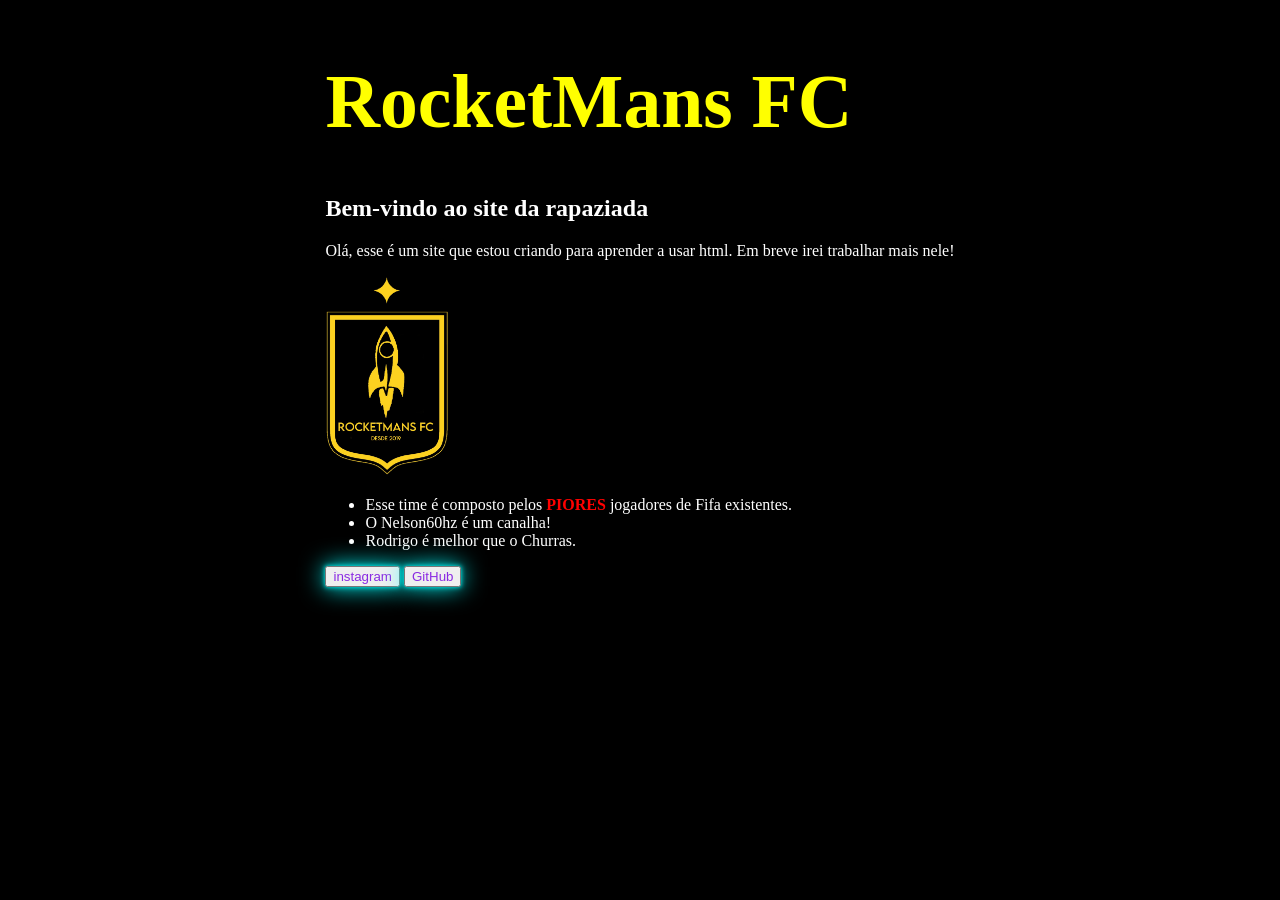
==== Portfolio/index.html @ e85cd65c "Add files via upload" ====
<!DOCTYPE html>
<html lang="pt-br">
<head>
    <meta charset="UTF-8">
    <meta name="viewport" content="width=device-width, initial-scale=1.0">
    <title>Criando um site</title>
    <link rel="stylesheet" href="style.css">
</head>
<body>
    <header></header>
    <main>
        <h1></strong>RocketMans FC</strong></h1>
        <h2>Bem-vindo ao site da rapaziada</h2>
        <p>Olá, esse é um site que estou criando para aprender a usar html. Em breve irei trabalhar mais nele!</p>
        <img src="WhatsApp Image 2024-01-16 at 17.48.51.jpeg" height="200" width="125" alt="Logo do clube de futebol RocketMans Fc">
        <ul>
            <li>Esse time é composto pelos <strong>PIORES</strong> jogadores de Fifa existentes.</li>
            <li>O Nelson60hz é um canalha!</li>
            <li>Rodrigo é melhor que o Churras.</li>
        </ul>
        <a href="https://instagram.com/gianluca_bonatto01"><button>instagram</button></a>
        <a href="https://github.com/GianlucaBonatto"><button>GitHub</button></a>
    </main>
    <footer></footer>
</body>
</html>
---- Portfolio/style.css ----
body {
    background-color: black;
    color: white;
    width: 100;
    display: flex;
    justify-content: center;
    align-items: center;
}

h1 {
    color: yellow;
    font-size: 2cm;
}

h2 {
    color: white;
}

a {
    color: white;
}

strong {
    color: red;
}

button {
box-shadow: 0 0 5px cyan,
0 0 25px cyan;
}
button:hover {
box-shadow: 0 0 5px cyan,
0 0 25px cyan, 0 0 50px cyan,
0 0 100px cyan, 0 0 200px cyan;
}

button {
    color: blueviolet;
}
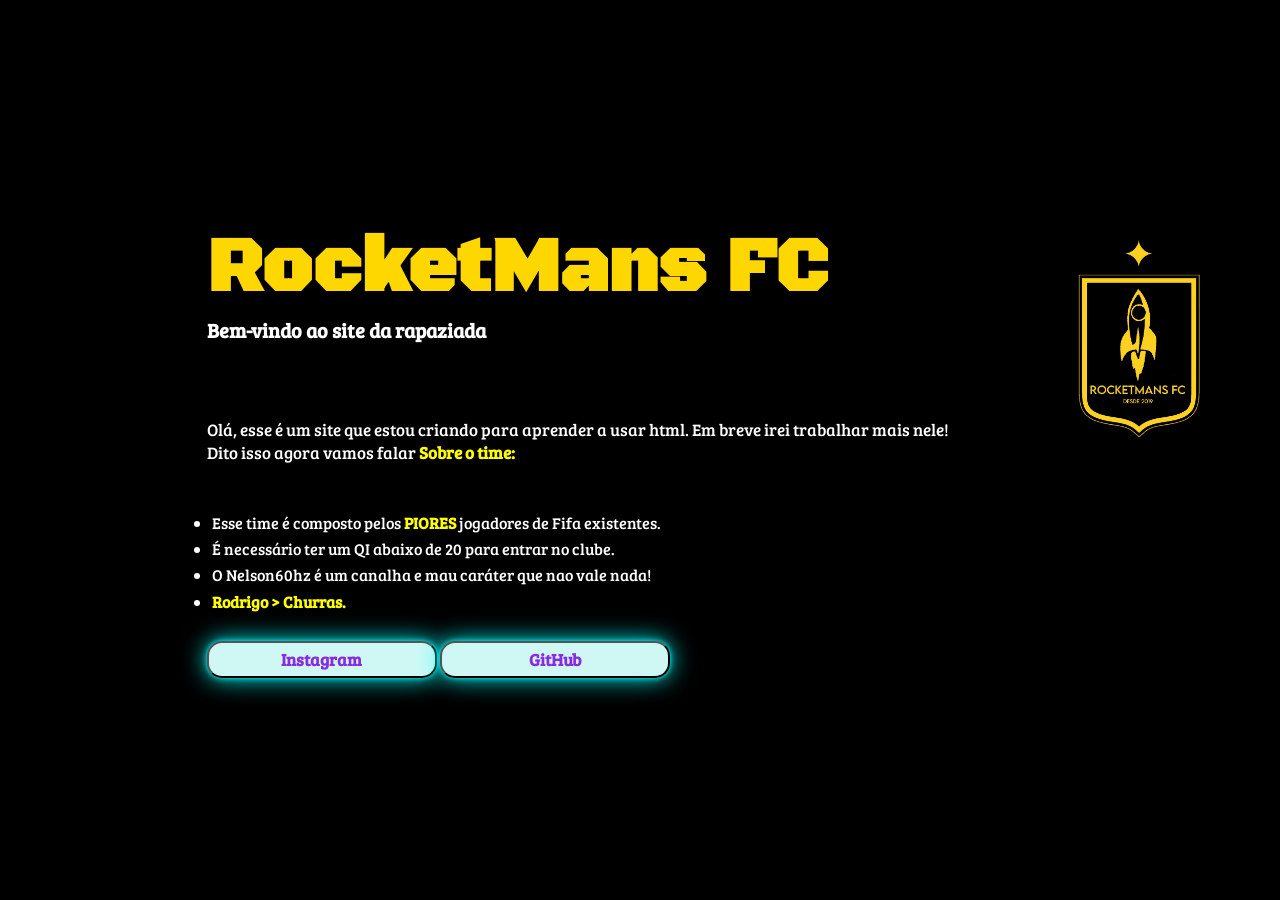
==== commit 2c24cab2: "Add files via upload" ====
--- a/Portfolio/index.html
+++ b/Portfolio/index.html
@@ -8,19 +8,25 @@
 </head>
 <body>
     <header></header>
-    <main>
-        <h1></strong>RocketMans FC</strong></h1>
-        <h2>Bem-vindo ao site da rapaziada</h2>
-        <p>Olá, esse é um site que estou criando para aprender a usar html. Em breve irei trabalhar mais nele!</p>
-        <img src="WhatsApp Image 2024-01-16 at 17.48.51.jpeg" height="200" width="125" alt="Logo do clube de futebol RocketMans Fc">
-        <ul>
-            <li>Esse time é composto pelos <strong>PIORES</strong> jogadores de Fifa existentes.</li>
-            <li>O Nelson60hz é um canalha!</li>
-            <li>Rodrigo é melhor que o Churras.</li>
-        </ul>
-        <a href="https://instagram.com/gianluca_bonatto01"><button>instagram</button></a>
-        <a href="https://github.com/GianlucaBonatto"><button>GitHub</button></a>
+    <main class="apresentacao">
+        <section>
+            <h1></strong>RocketMans FC</strong></h1>
+            <h2>Bem-vindo ao site da rapaziada</h2>
+            <p class="apresentacao__site">Olá, esse é um site que estou criando para aprender a usar html. Em breve irei trabalhar mais nele!</p>
+            <p>Dito isso agora vamos falar <strong class="sobre__o__time__cor">Sobre o time:</strong></p>
+            <ul>
+                <li class="primeira__parte">Esse time é composto pelos <strong class="piores">PIORES</strong> jogadores de Fifa existentes.</li>
+                <li>É necessário ter um QI abaixo de 20 para entrar no clube. </li>
+                <li>O Nelson60hz é um canalha e mau caráter que nao vale nada!</li>
+                <li><strong class="rodrigordo">Rodrigo > Churras.</strong></li>
+            </ul>
+            <div class="apresentacao__links">
+                <a href="https://instagram.com/gianluca_bonatto01"><button><strong>Instagram</strong></button></a>
+                <a href="https://github.com/GianlucaBonatto"><button><strong>GitHub</strong></button></a>
+            </div>    
+         </section>   
     </main>
     <footer></footer>
+    <img class="logo" src="WhatsApp Image 2024-01-16 at 17.48.51.jpeg" height="200" width="125" alt="Logo do clube de futebol RocketMans Fc">
 </body>
 </html>
--- a/Portfolio/style.css
+++ b/Portfolio/style.css
@@ -1,4 +1,14 @@
+@import url('https://fonts.googleapis.com/css2?family=Black+Ops+One&display=swap');
+@import url('https://fonts.googleapis.com/css2?family=Black+Ops+One&family=Bree+Serif&display=swap');
+
+* {
+    margin: 0%;
+    padding: 0%;
+}
+
 body {
+    height: 100vh;
+    box-sizing: border-box;
     background-color: black;
     color: white;
     width: 100;
@@ -7,33 +17,112 @@
     align-items: center;
 }
 
+    .apresentacao {
+        margin: 10%;
+        display: flex;
+        align-items: center;
+        justify-content: space-between;
+        font-family: 'Bree Serif', serif;
+    }
+
+img {
+    box-sizing: border-box;
+    justify-content: center;
+    align-items: center;
+    margin: 0% 0% 17.4%;
+}
+
 h1 {
-    color: yellow;
+    color: gold;
     font-size: 2cm;
+    padding: 0;
+    font-family: 'Black Ops One', system-ui;
+    box-sizing: border-box;
+    justify-content: center;
+    align-items: center;
+    margin: 0% 0% 0%;
 }
 
 h2 {
     color: white;
+    box-sizing: border-box;
+    justify-content: center;
+    align-items: center;
+    margin: 0% 0% 0%;
+    font-size: 20px;
+}
+
+ul {
+    box-sizing: border-box;
+    justify-content: center;
+    align-items: center;
+    margin: 2% 0% 4%;
+}
+
+li {
+    box-sizing: border-box;
+    justify-content: center;
+    align-items: center;
+    margin: 0.7% 0.7% 0.7%;
+}
+
+p {
+    box-sizing: border-box;
+    justify-content: center;
+    align-items: center;
+    font-size: 17px;
 }
 
 a {
     color: white;
+    font-family: 'Bree Serif', serif;
 }
 
-strong {
-    color: red;
+.piores {
+    color: yellow;
 }
 
 button {
-box-shadow: 0 0 5px cyan,
-0 0 25px cyan;
+    box-shadow: 0 0 5px cyan,
+    0 0 25px cyan;
+
 }
 button:hover {
-box-shadow: 0 0 5px cyan,
-0 0 25px cyan, 0 0 50px cyan,
-0 0 100px cyan, 0 0 200px cyan;
+    box-shadow: 0 0 5px cyan,
+    0 0 25px cyan, 0 0 50px cyan,
+    0 0 100px cyan, 0 0 200px cyan;
 }
 
 button {
-    color: blueviolet;
+    color:blueviolet;
+    background-color:rgb(207, 248, 245);
+    font-family: 'Bree Serif', serif;
+    width: 230px;
+    text-align: center;
+    border-radius: 15px;
+    padding: 5px 0;
+    font-size: 17px;
 }
+ 
+.apresentacao__site {
+    box-sizing: border-box;
+    justify-content: center;
+    align-items: center;
+    margin: 10% 0% 0%;
+    font-size: 17px;
+}
+
+.sobre__o__time__cor { 
+    color: yellow;
+}
+
+.rodrigordo {
+    color:yellow;
+}
+
+.primeira__parte {
+    box-sizing: border-box;
+    justify-content: center;
+    align-items: center;
+    margin: 6.5% 0.7% 0.7%;
+}
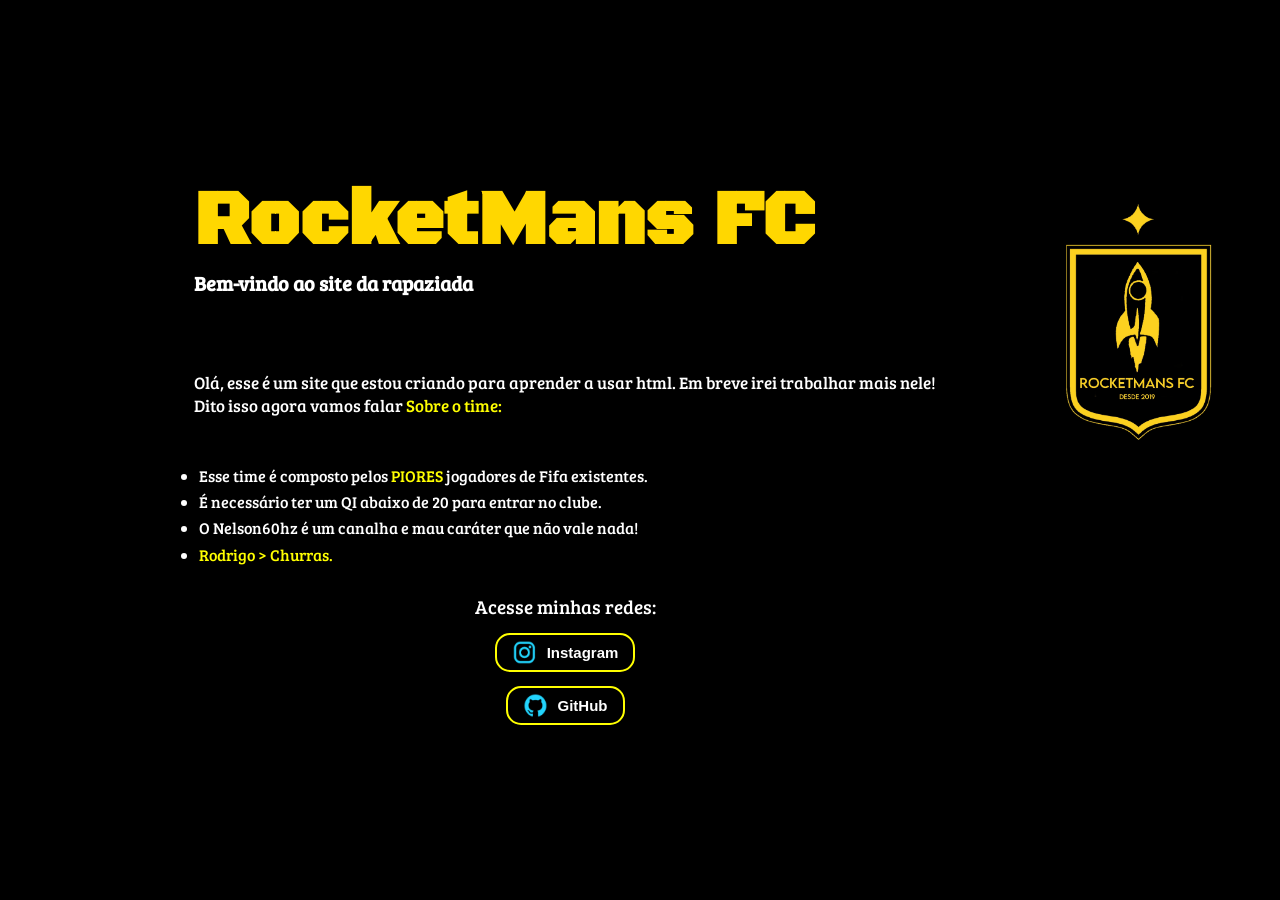
==== commit 0baf2243: "Add files via upload" ====
--- a/Portfolio/index.html
+++ b/Portfolio/index.html
@@ -17,16 +17,17 @@
             <ul>
                 <li class="primeira__parte">Esse time é composto pelos <strong class="piores">PIORES</strong> jogadores de Fifa existentes.</li>
                 <li>É necessário ter um QI abaixo de 20 para entrar no clube. </li>
-                <li>O Nelson60hz é um canalha e mau caráter que nao vale nada!</li>
+                <li>O Nelson60hz é um canalha e mau caráter que não vale nada!</li>
                 <li><strong class="rodrigordo">Rodrigo > Churras.</strong></li>
             </ul>
             <div class="apresentacao__links">
-                <a href="https://instagram.com/gianluca_bonatto01"><button><strong>Instagram</strong></button></a>
-                <a href="https://github.com/GianlucaBonatto"><button><strong>GitHub</strong></button></a>
+                <h3 class="apresentacao__links__titulo">Acesse minhas redes:</h3>
+                <a href="https://instagram.com/gianluca_bonatto01"><button><img class="Instagram" src="assets/instagram.png" height="25" width="25"><strong>Instagram</strong></button></a>
+                <a href="https://github.com/GianlucaBonatto"><button><img class="Git" src="assets/github.png" height="25" width="25"><strong>GitHub</strong></button></a>
             </div>    
          </section>   
     </main>
     <footer></footer>
-    <img class="logo" src="WhatsApp Image 2024-01-16 at 17.48.51.jpeg" height="200" width="125" alt="Logo do clube de futebol RocketMans Fc">
+    <img class="logo" src="WhatsApp Image 2024-01-16 at 17.48.51.jpeg" height="240" width="150" alt="Logo do clube de futebol RocketMans Fc">
 </body>
 </html>
--- a/Portfolio/style.css
+++ b/Portfolio/style.css
@@ -17,7 +17,7 @@
     align-items: center;
 }
 
-    .apresentacao {
+.apresentacao {
         margin: 10%;
         display: flex;
         align-items: center;
@@ -25,11 +25,11 @@
         font-family: 'Bree Serif', serif;
     }
 
-img {
+.logo {
     box-sizing: border-box;
     justify-content: center;
     align-items: center;
-    margin: 0% 0% 17.4%;
+    margin: 0% 0% 20%;
 }
 
 h1 {
@@ -50,6 +50,7 @@
     align-items: center;
     margin: 0% 0% 0%;
     font-size: 20px;
+    font-weight: 600;
 }
 
 ul {
@@ -76,32 +77,12 @@
 a {
     color: white;
     font-family: 'Bree Serif', serif;
+    align-items: center;
 }
 
 .piores {
     color: yellow;
-}
-
-button {
-    box-shadow: 0 0 5px cyan,
-    0 0 25px cyan;
-
-}
-button:hover {
-    box-shadow: 0 0 5px cyan,
-    0 0 25px cyan, 0 0 50px cyan,
-    0 0 100px cyan, 0 0 200px cyan;
-}
-
-button {
-    color:blueviolet;
-    background-color:rgb(207, 248, 245);
-    font-family: 'Bree Serif', serif;
-    width: 230px;
-    text-align: center;
-    border-radius: 15px;
-    padding: 5px 0;
-    font-size: 17px;
+    font-weight: 500;
 }
  
 .apresentacao__site {
@@ -114,10 +95,12 @@
 
 .sobre__o__time__cor { 
     color: yellow;
+    font-weight: 500;
 }
 
 .rodrigordo {
     color:yellow;
+    font-weight: 500;
 }
 
 .primeira__parte {
@@ -126,3 +109,42 @@
     align-items: center;
     margin: 6.5% 0.7% 0.7%;
 }
+
+.apresentacao__links {
+    flex-direction: column;
+    display: flex;
+    justify-content: space-between;
+    align-items: center;
+    gap: 14px;
+}
+
+.apresentacao__links__titulo {
+    font-family: 'Bree Serif', serif;
+    font-weight: 450;
+}   
+
+/* button { */
+
+    /* box-shadow: 0 0 5px cyan, */
+    /* 0 0 25px cyan; */
+/* } */
+
+button:hover {
+    box-shadow: 0 0 5px yellow,
+    0 0 25px yellow, 0 0 50px yellow,
+    0 0 100px yellow, 0 0 200px yellow;
+}
+
+button {
+    color: white;
+    background-color: black; */
+    width: 280px;
+    text-align: center;
+    border-radius: 15px;
+    padding: 5px 15px;
+    font-size: 15px;
+    border: 2px solid yellow;
+    display:inline flex;
+    align-items: center;
+    gap: 10px;
+} 
